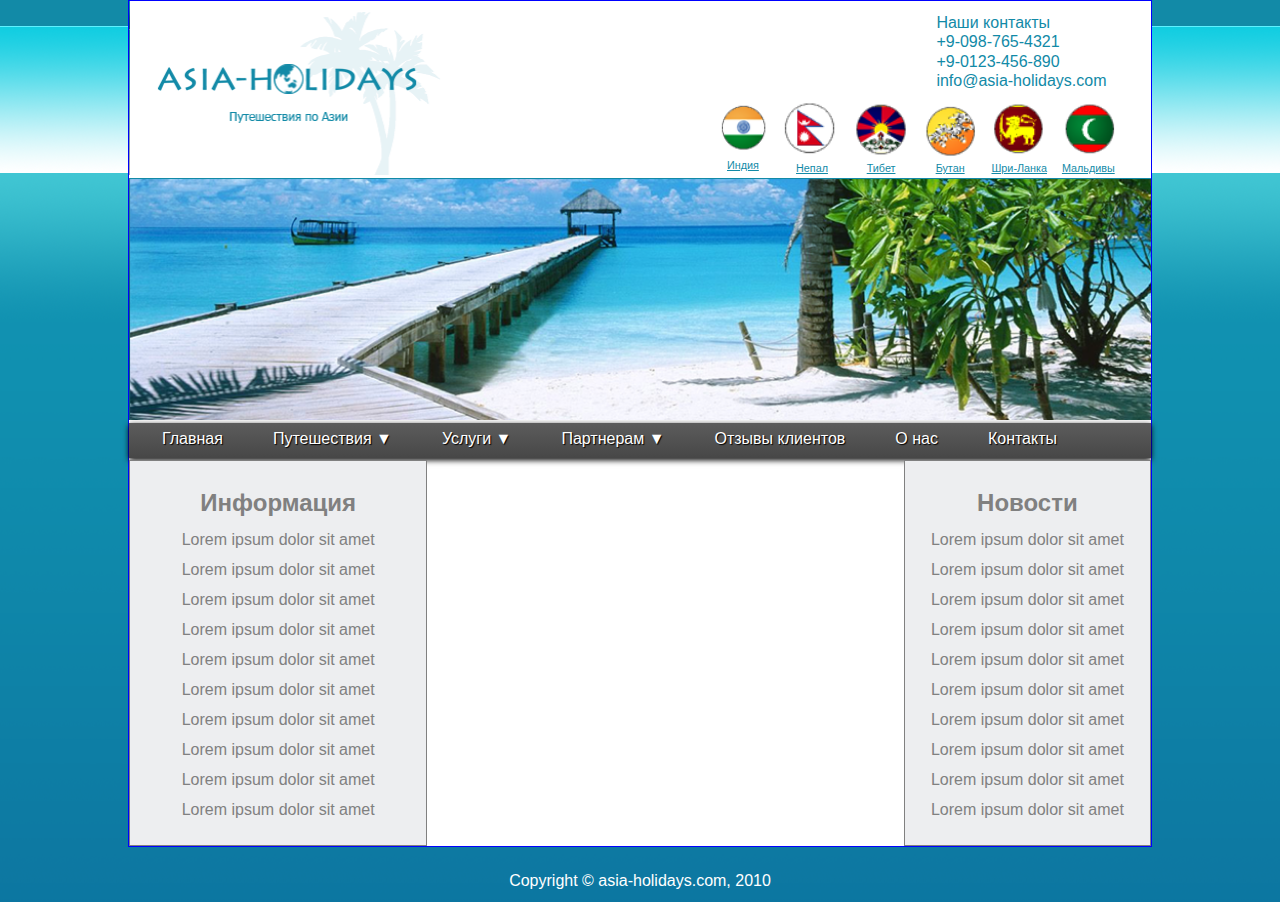
==== Homework4/www/index.html @ e9fd7313 "added homework 1, 3" ====
<!DOCTYPE html>
<html lang="en">
<head>
	<meta charset="UTF-8">
	<title>Asia-Holidays Путешествия по Азии</title>
	<link rel = "stylesheet" href="css/reset.css">
	<link rel = "stylesheet" href="css/style.css">
</head>
	<body>
		<div class ="background">
			<div class="whitelist">
				<div class="logo">
					<img src="img/logo.png" alt="background">
				</div>
				<div class = "info">
					<div class="contacts">
						<p>Наши контакты</p>
						<p>+9-098-765-4321</p>
						<p>+9-0123-456-890</p>
						<p>info@asia-holidays.com</p>
					</div>
					<div class= "menu">
						<ul class="country">
							<li><a href="#"><img src="img/maldives.png" alt="maldives">Мальдивы</a></li>
							<li><a href="#"><img src="img/srilanka.png" alt="shrilanka">Шри-Ланка</a></li>
							<li><a href="#"><img src="img/butan.png" alt="butan">Бутан</a></li>
							<li><a href="#"><img src="img/tibet.png" alt="tibet">Тибет</a></li>
							<li><a href="#"><img src="img/nepal.png" alt="nepal">Непал</a></li>
							<li><a href="#"><img src="img/india.png" alt="india">Индия</a></li>
						</ul>
					</div>
				</div>
				<img src="img/beach.png" alt="background">
				<header>
					<ul class="header">
						<li><a href ="#">Главная</a></li>
						<li><a href ="#">Путешествия &#9660;</a>
							<ul>
								<li>Путешествие 1</li>
								<li>Путешествие 2</li>
								<li>Путешествие 3</li>
								<li>Путешествие 4</li>
								<li>Путешествие 5</li>
							</ul>
						</li>
						<li><a href ="#">Услуги &#9660;</a>
							<ul>
								<li>Услуга 1</li>
								<li>Услуга 2</li>
								<li>Услуга 3</li>
								<li>Услуга 4</li>
								<li>Услуга 5</li>
							</ul>
						</li>
						<li><a href ="#">Партнерам &#9660;</a>
							<ul>
								<li>Партнер 1</li>
								<li>Партнер 2</li>
								<li>Партнер 3</li>
								<li>Партнер 4</li>
								<li>Партнер 5</li>
							</ul>
						</li>
						<li><a href ="#">Отзывы клиентов</a></li>
						<li><a href ="#">О нас</a></li>
						<li><a href ="#">Контакты</a></li>
					</ul>
				</header>
				<div class="content clearfix">	
					<div class="sidebar">
						<h1>Информация</h1>
						<p>Lorem ipsum dolor sit amet</p>
						<p>Lorem ipsum dolor sit amet</p>
						<p>Lorem ipsum dolor sit amet</p>
						<p>Lorem ipsum dolor sit amet</p>
						<p>Lorem ipsum dolor sit amet</p>
						<p>Lorem ipsum dolor sit amet</p>
						<p>Lorem ipsum dolor sit amet</p>
						<p>Lorem ipsum dolor sit amet</p>
						<p>Lorem ipsum dolor sit amet</p>
						<p>Lorem ipsum dolor sit amet</p>
					</div>
					<div class="container">
				
					</div>
					
					<div class="news">
						<h1>Новости</h1>
						<p>Lorem ipsum dolor sit amet</p>
						<p>Lorem ipsum dolor sit amet</p>
						<p>Lorem ipsum dolor sit amet</p>
						<p>Lorem ipsum dolor sit amet</p>
						<p>Lorem ipsum dolor sit amet</p>
						<p>Lorem ipsum dolor sit amet</p>
						<p>Lorem ipsum dolor sit amet</p>
						<p>Lorem ipsum dolor sit amet</p>
						<p>Lorem ipsum dolor sit amet</p>
						<p>Lorem ipsum dolor sit amet</p>
					</div>
				</div>
			</div>
			<p class="rights">Copyright &copy; asia-holidays.com, 2010</p>
		</div>
	</body>
</html>
---- Homework4/www/css/style.css ----
.background{
	background-image: url(../img/bg.png);
	height: 100%;
	width: 100%;
}

.whitelist{
	margin: 0% 10% 2% 10%;
	border: 1px solid blue;
	background-color: white;
}

p{
	font-family: Arial;
}


			/*header*/
.logo{
    width: 33%;
	float:left;
}	
img{
	clear: both;
	width: 100%;
}

.info{
	float: right;
	width: 60%;
}

.contacts{
	width: 35%;
	padding-top: 2%;
	float: right;
}

.contacts p{
	color: #128aa7;
	line-height: 1.2em;
}

.menu .country {
	clear: both;
	margin-right: 5%;
	padding-top: 1%;
}

.menu ul.country li{
	float: right;
	margin-left: 5px;
    margin-right: 0px;
    width: 11%;
	text-align: center;
	font-size: 0.9em;
}

.menu ul.country li a{
	font-family: Arial;
	font-size: 0.75em;
	color: #128aa7;
}

header{
	background: linear-gradient(to top, #474747,#5c5c5c);
	height: 35px;
	box-shadow: 0 2px 6px black;
}

header a{
	color: white;
	text-decoration: none;
}

ul.header {
	margin: 0; 
	padding: 8px;
}
   
ul.header li {
	float:left;
	list-style-type:none;
	position:relative;
	margin: 0 25px; 
	color: white;
	font-family: arial;
	text-shadow: 1px 1px 1px black;
 }
 
 
 ul.header li ul{
	display:none;
	position: absolute;
	left: 0;
	top: 150%;
	margin: 0;
	width: 170px;
	background:linear-gradient(to top, #474747,#5c5c5c);
	border: 1px solid black;
	line-height: 2em;
	 
 }
 
 ul.header li:hover ul{
	display: block;
	
	
} 
   			/*sidebar*/
			
h1 {
	color: grey;
	font-family: Arial;
	font-weight:bold;
	font-size: 1.5em;
	text-align:center;
	padding: 10px;
	
}
.sidebar{
	width: 25%;
	float: left;
	background-color:#edeef0;
	padding: 2%;
	border: 1px solid gray;
	text-align:center;
	height:100%;
}	
			/*news + sidebar*/
.sidebar p,
.news p{
	color: grey;
	line-height:30px;
}

.news,
.sidebar {
	margin-top:2px;
}
			/*news*/

.news{
	width: 20%;
	float: right;
	background-color:#edeef0;
	padding: 2%;
	border: 1px solid gray;
	text-align:center;
}
	
.clearfix:after{
	content: '';
	clear:both;
	display:block;
}
			/*footer*/
			
			.rights{
	text-align:center;
	color: white;
	padding-bottom: 1%;
}
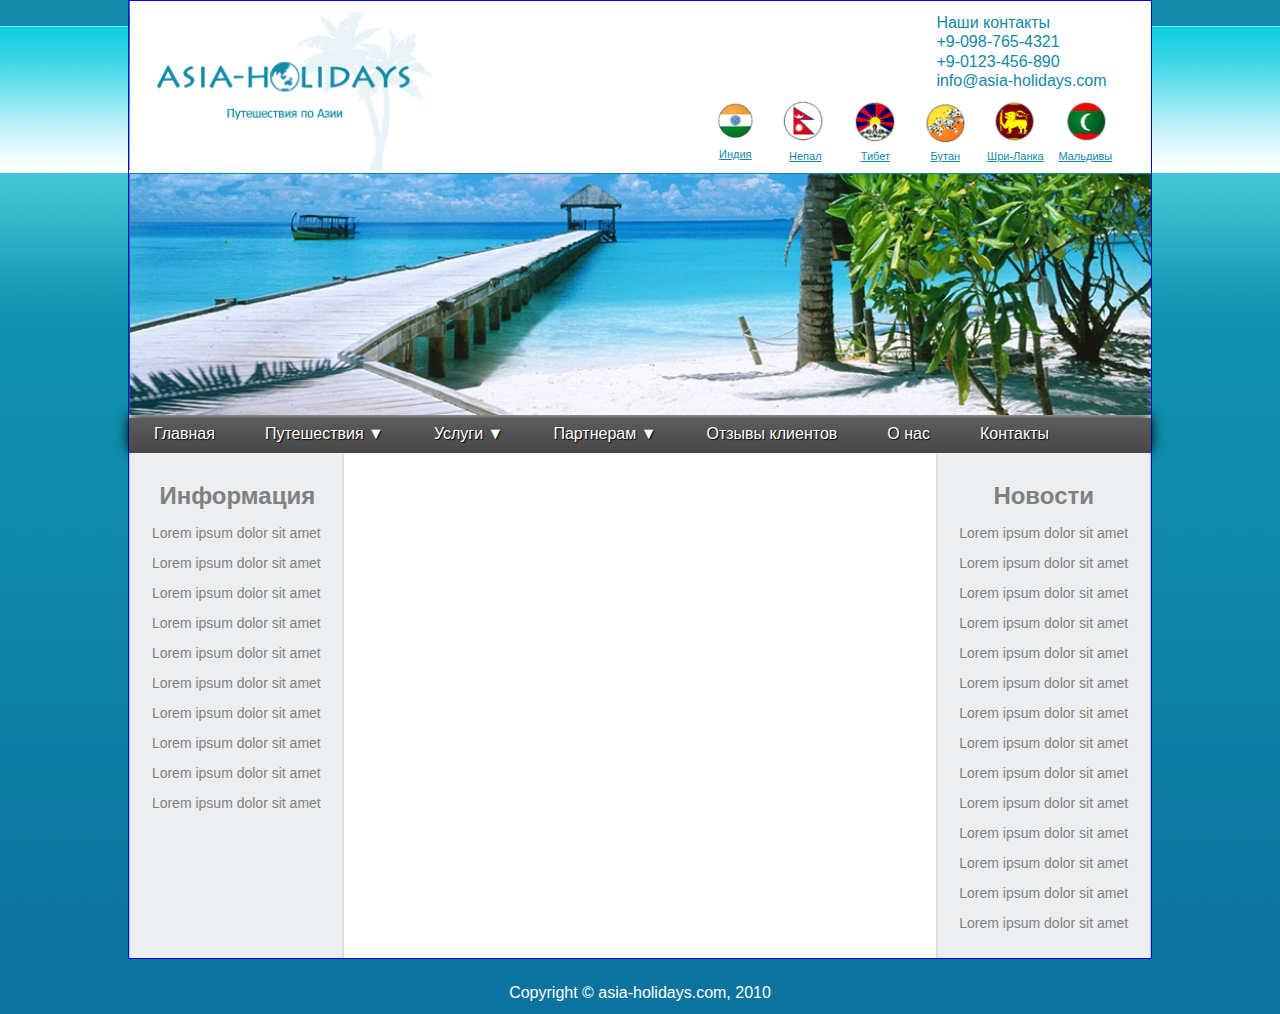
==== commit c526051e: "init" ====
--- a/Homework4/www/index.html
+++ b/Homework4/www/index.html
@@ -12,7 +12,7 @@
 				<div class="logo">
 					<img src="img/logo.png" alt="background">
 				</div>
-				<div class = "info">
+				<div class = "info clearfix">
 					<div class="contacts">
 						<p>Наши контакты</p>
 						<p>+9-098-765-4321</p>
@@ -31,34 +31,34 @@
 					</div>
 				</div>
 				<img src="img/beach.png" alt="background">
-				<header>
+				<header class="clearfix">
 					<ul class="header">
 						<li><a href ="#">Главная</a></li>
 						<li><a href ="#">Путешествия &#9660;</a>
 							<ul>
-								<li>Путешествие 1</li>
-								<li>Путешествие 2</li>
-								<li>Путешествие 3</li>
-								<li>Путешествие 4</li>
-								<li>Путешествие 5</li>
+								<li><a href="#">Путешествие 1</a></li>
+								<li><a href="#">Путешествие 2</a></li>
+								<li><a href="#">Путешествие 3</a></li>
+								<li><a href="#">Путешествие 4</a></li>
+								<li><a href="#">Путешествие 5</a></li>
 							</ul>
 						</li>
 						<li><a href ="#">Услуги &#9660;</a>
 							<ul>
-								<li>Услуга 1</li>
-								<li>Услуга 2</li>
-								<li>Услуга 3</li>
-								<li>Услуга 4</li>
-								<li>Услуга 5</li>
+								<li><a href="#">Услуга 1</a></li>
+								<li><a href="#">Услуга 2</a></li>
+								<li><a href="#">Услуга 3</a></li>
+								<li><a href="#">Услуга 4</a></li>
+								<li><a href="#">Услуга 5</a></li>
 							</ul>
 						</li>
 						<li><a href ="#">Партнерам &#9660;</a>
 							<ul>
-								<li>Партнер 1</li>
-								<li>Партнер 2</li>
-								<li>Партнер 3</li>
-								<li>Партнер 4</li>
-								<li>Партнер 5</li>
+								<li><a href="#">Партнер 1</a></li>
+								<li><a href="#">Партнер 2</a></li>
+								<li><a href="#">Партнер 3</a></li>
+								<li><a href="#">Партнер 4</a></li>
+								<li><a href="#">Партнер 5</a></li>
 							</ul>
 						</li>
 						<li><a href ="#">Отзывы клиентов</a></li>
@@ -66,37 +66,41 @@
 						<li><a href ="#">Контакты</a></li>
 					</ul>
 				</header>
-				<div class="content clearfix">	
-					<div class="sidebar">
-						<h1>Информация</h1>
-						<p>Lorem ipsum dolor sit amet</p>
-						<p>Lorem ipsum dolor sit amet</p>
-						<p>Lorem ipsum dolor sit amet</p>
-						<p>Lorem ipsum dolor sit amet</p>
-						<p>Lorem ipsum dolor sit amet</p>
-						<p>Lorem ipsum dolor sit amet</p>
-						<p>Lorem ipsum dolor sit amet</p>
-						<p>Lorem ipsum dolor sit amet</p>
-						<p>Lorem ipsum dolor sit amet</p>
-						<p>Lorem ipsum dolor sit amet</p>
-					</div>
-					<div class="container">
-				
-					</div>
-					
-					<div class="news">
-						<h1>Новости</h1>
-						<p>Lorem ipsum dolor sit amet</p>
-						<p>Lorem ipsum dolor sit amet</p>
-						<p>Lorem ipsum dolor sit amet</p>
-						<p>Lorem ipsum dolor sit amet</p>
-						<p>Lorem ipsum dolor sit amet</p>
-						<p>Lorem ipsum dolor sit amet</p>
-						<p>Lorem ipsum dolor sit amet</p>
-						<p>Lorem ipsum dolor sit amet</p>
-						<p>Lorem ipsum dolor sit amet</p>
-						<p>Lorem ipsum dolor sit amet</p>
-					</div>
+				<div class="clearfix">	
+					<div class="content">
+						<div class="sidebar">
+							<h1>Информация</h1>
+							<p>Lorem ipsum dolor sit amet</p>
+							<p>Lorem ipsum dolor sit amet</p>
+							<p>Lorem ipsum dolor sit amet</p>
+							<p>Lorem ipsum dolor sit amet</p>
+							<p>Lorem ipsum dolor sit amet</p>
+							<p>Lorem ipsum dolor sit amet</p>
+							<p>Lorem ipsum dolor sit amet</p>
+							<p>Lorem ipsum dolor sit amet</p>
+							<p>Lorem ipsum dolor sit amet</p>
+							<p>Lorem ipsum dolor sit amet</p>
+						</div>
+						<div class="container">
+						</div>
+						<div class="news">
+							<h1>Новости</h1>
+							<p>Lorem ipsum dolor sit amet</p>
+							<p>Lorem ipsum dolor sit amet</p>
+							<p>Lorem ipsum dolor sit amet</p>
+							<p>Lorem ipsum dolor sit amet</p>
+							<p>Lorem ipsum dolor sit amet</p>
+							<p>Lorem ipsum dolor sit amet</p>
+							<p>Lorem ipsum dolor sit amet</p>
+							<p>Lorem ipsum dolor sit amet</p>
+							<p>Lorem ipsum dolor sit amet</p>
+							<p>Lorem ipsum dolor sit amet</p>
+							<p>Lorem ipsum dolor sit amet</p>
+							<p>Lorem ipsum dolor sit amet</p>
+							<p>Lorem ipsum dolor sit amet</p>
+							<p>Lorem ipsum dolor sit amet</p>
+						</div>
+					</div>	
 				</div>
 			</div>
 			<p class="rights">Copyright &copy; asia-holidays.com, 2010</p>
--- a/Homework4/www/css/style.css
+++ b/Homework4/www/css/style.css
@@ -1,7 +1,5 @@
-.background{
+body{
 	background-image: url(../img/bg.png);
-	height: 100%;
-	width: 100%;
 }
 
 .whitelist{
@@ -17,7 +15,7 @@
 
 			/*header*/
 .logo{
-    width: 33%;
+    width: 329px;
 	float:left;
 }	
 img{
@@ -49,40 +47,36 @@
 
 .menu ul.country li{
 	float: right;
-	margin-left: 5px;
-    margin-right: 0px;
-    width: 11%;
+    width: 70px;
 	text-align: center;
-	font-size: 0.9em;
 }
 
 .menu ul.country li a{
 	font-family: Arial;
-	font-size: 0.75em;
+	font-size: 11px;
 	color: #128aa7;
+}
+
+.menu ul.country li a img{
+	width:50px;
 }
 
 header{
 	background: linear-gradient(to top, #474747,#5c5c5c);
 	height: 35px;
-	box-shadow: 0 2px 6px black;
+	box-shadow: 0 -2px 14px black;
 }
 
 header a{
 	color: white;
 	text-decoration: none;
 }
-
-ul.header {
-	margin: 0; 
-	padding: 8px;
-}
-   
+ 
 ul.header li {
 	float:left;
 	list-style-type:none;
 	position:relative;
-	margin: 0 25px; 
+	padding: 8px 25px;
 	color: white;
 	font-family: arial;
 	text-shadow: 1px 1px 1px black;
@@ -93,20 +87,24 @@
 	display:none;
 	position: absolute;
 	left: 0;
-	top: 150%;
+	top: 100%;
 	margin: 0;
 	width: 170px;
 	background:linear-gradient(to top, #474747,#5c5c5c);
 	border: 1px solid black;
-	line-height: 2em;
-	 
+	line-height: 1.5em;
  }
  
  ul.header li:hover ul{
 	display: block;
-	
-	
 } 
+
+.content{
+	width:100%;
+	float:left;
+	background:url(../img/bg2.png) repeat-y;
+	background-size:contain;
+}
    			/*sidebar*/
 			
 h1 {
@@ -116,36 +114,34 @@
 	font-size: 1.5em;
 	text-align:center;
 	padding: 10px;
-	
 }
+
 .sidebar{
-	width: 25%;
+	width: 17%;
 	float: left;
-	background-color:#edeef0;
 	padding: 2%;
-	border: 1px solid gray;
 	text-align:center;
-	height:100%;
 }	
 			/*news + sidebar*/
 .sidebar p,
 .news p{
 	color: grey;
 	line-height:30px;
+	font-size:14px;
 }
+			/*container*/
+			
+.container{
+	width:60%;
+	float:left;
+}			
 
-.news,
-.sidebar {
-	margin-top:2px;
-}
 			/*news*/
 
 .news{
-	width: 20%;
+	width: 17%;
 	float: right;
-	background-color:#edeef0;
 	padding: 2%;
-	border: 1px solid gray;
 	text-align:center;
 }
 	
@@ -156,7 +152,7 @@
 }
 			/*footer*/
 			
-			.rights{
+.rights{
 	text-align:center;
 	color: white;
 	padding-bottom: 1%;
